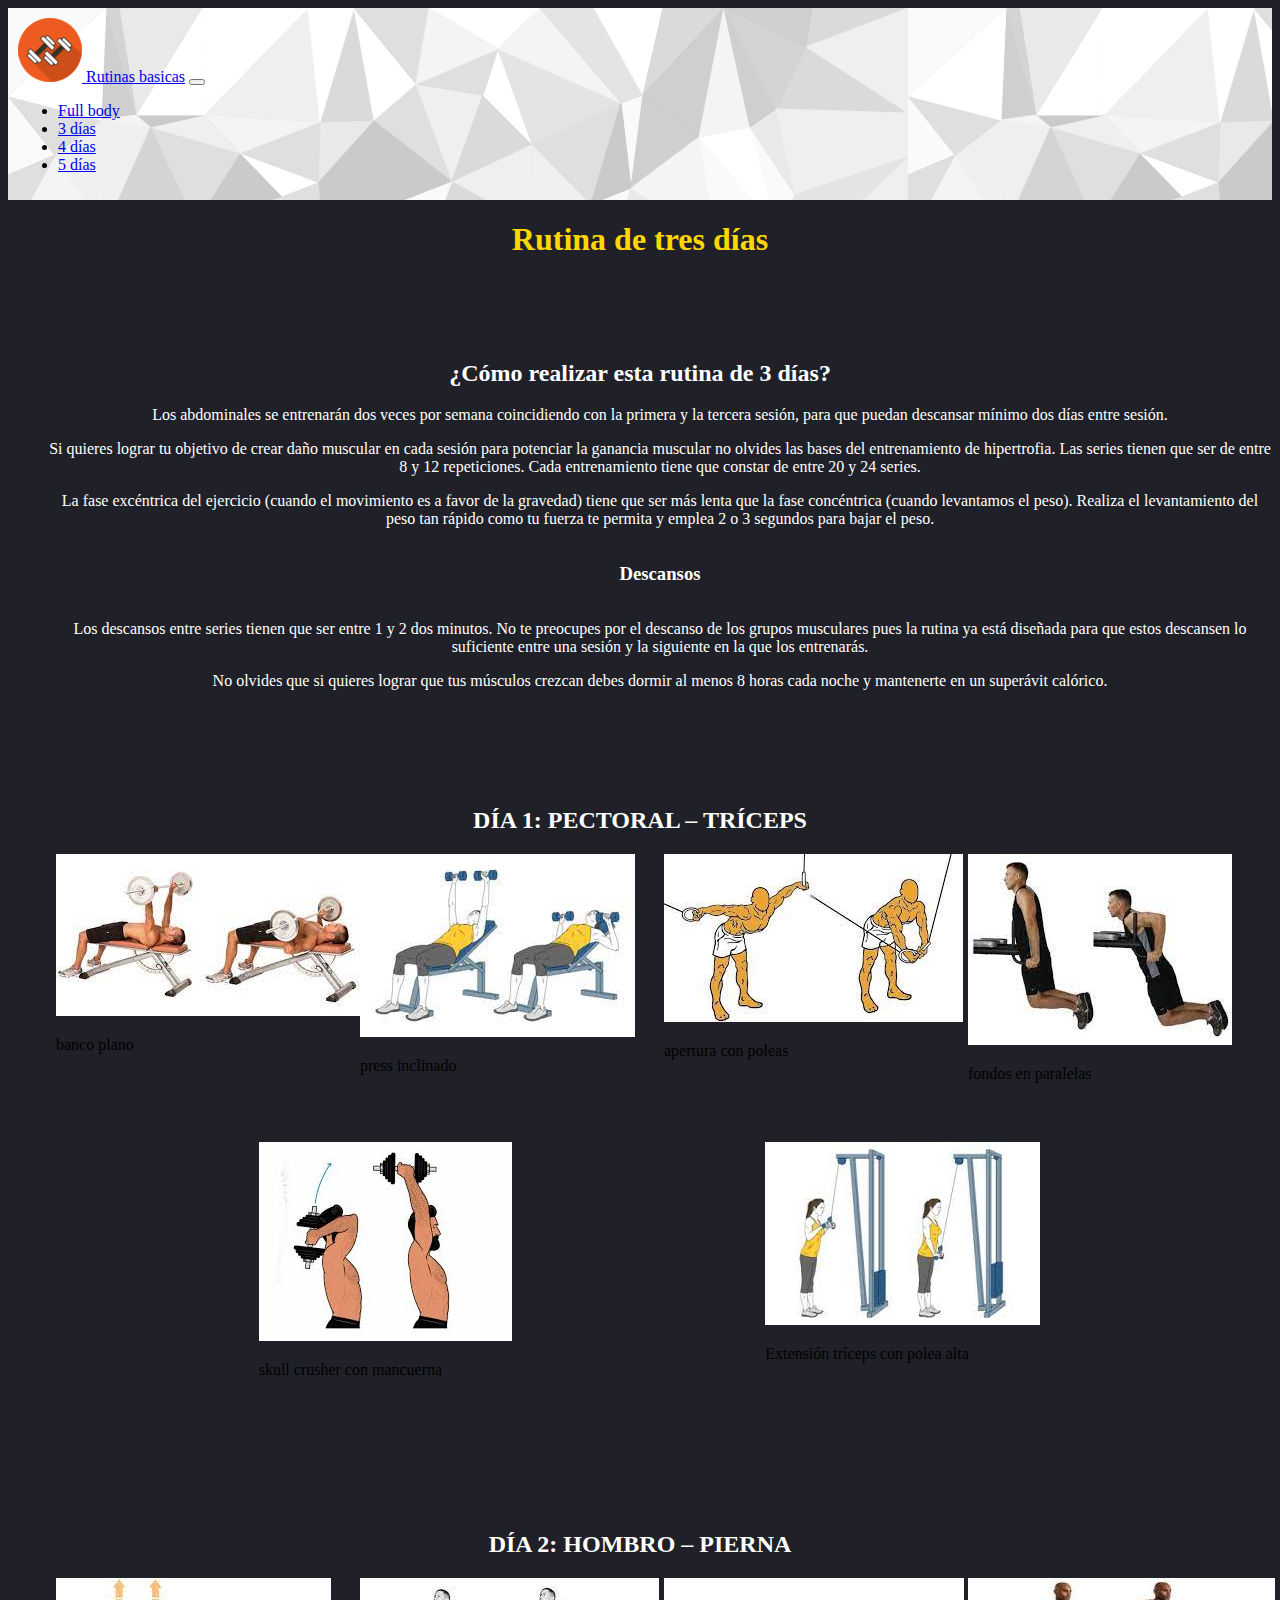
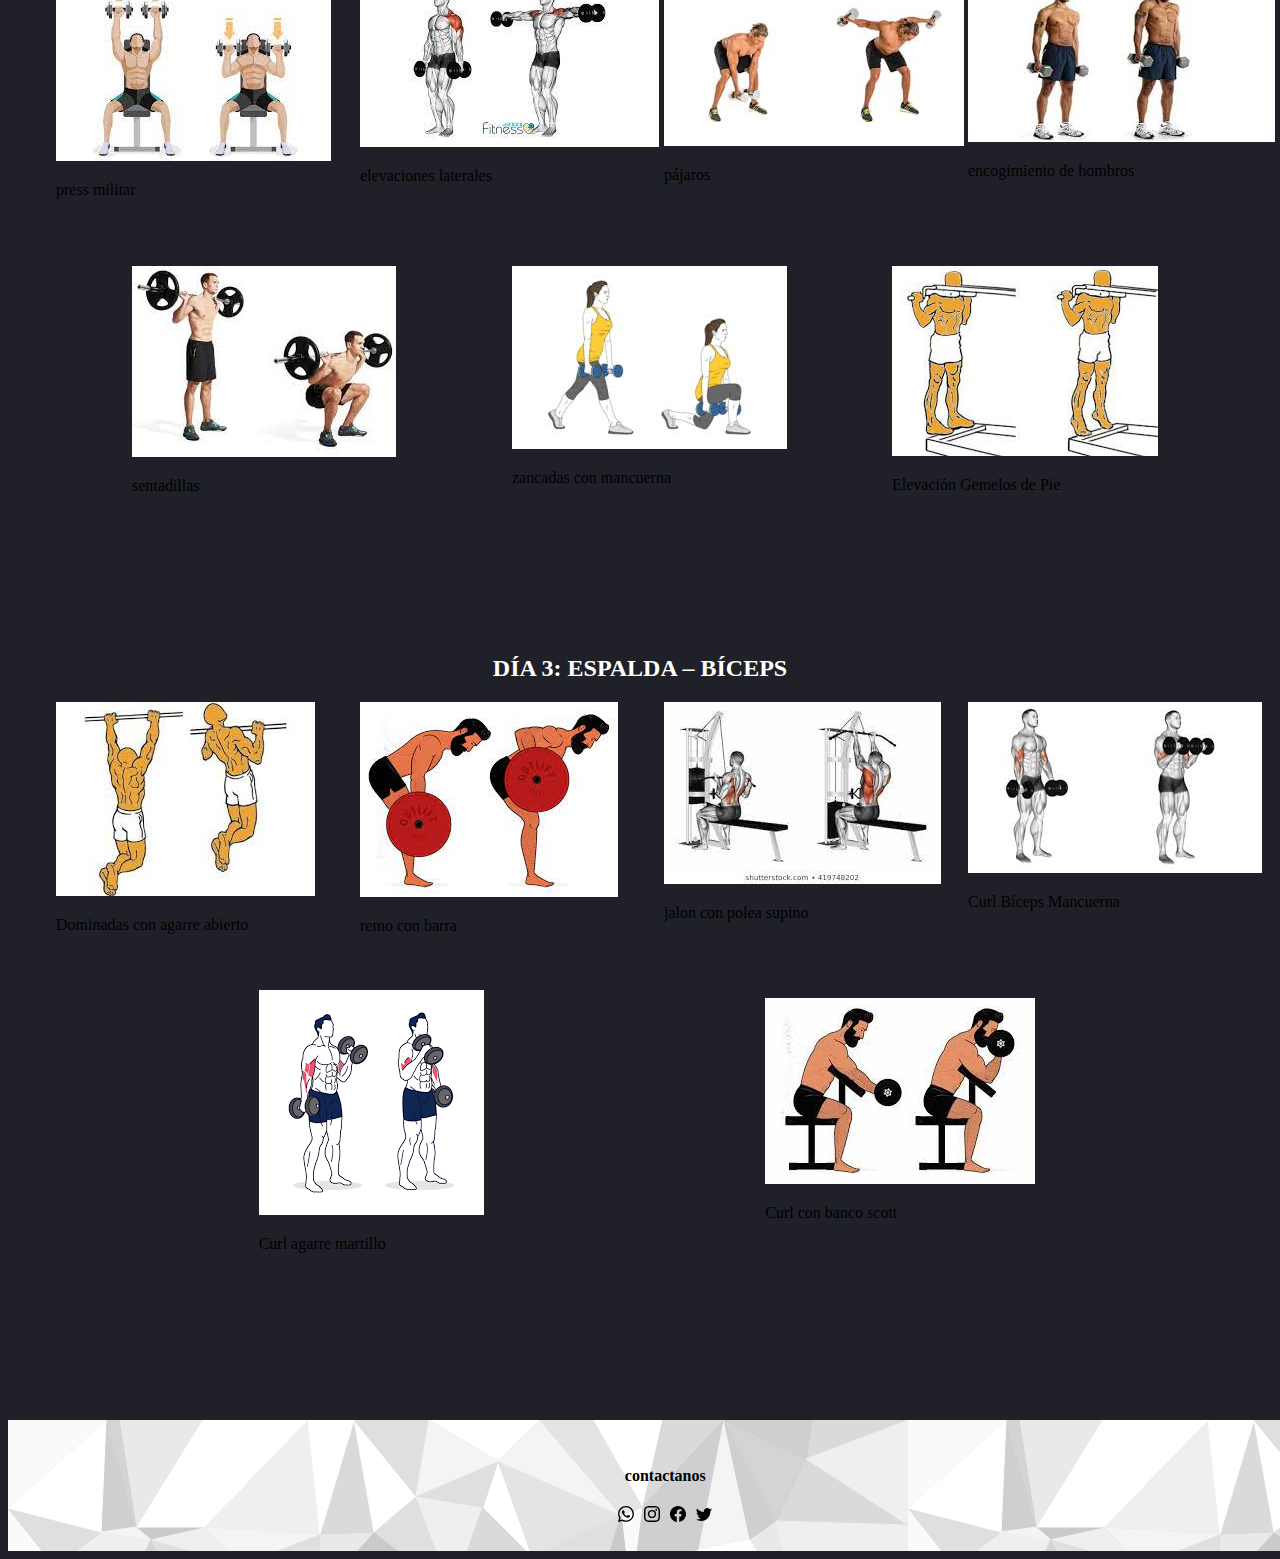
==== pages/3dias.html @ 48cf437a "termine los pages utilizando sass" ====
<!DOCTYPE html>
<html lang="en">
<head>
    <meta charset="UTF-8">
    <meta name="viewport" content="width=device-width, initial-scale=1.0">
    <title>Document</title>
            <!-- Bootstrap -->
            <link href="https://cdn.jsdelivr.net/npm/bootstrap@5.3.1/dist/css/bootstrap.min.css" rel="stylesheet" integrity="sha384-4bw+/aepP/YC94hEpVNVgiZdgIC5+VKNBQNGCHeKRQN+PtmoHDEXuppvnDJzQIu9" crossorigin="anonymous">
            <!-- CSS -->
            <link rel="stylesheet" href="../css/estilos.css">
</head>
<body>
    <header>
        <nav class="navbar navbar-expand-lg bg-body-tertiary">
            <div class="container-fluid">
            <a class="navbar-brand" href="../index.html"><img src="../img/PesasFondoNaranja.png" alt=""> Rutinas basicas</a>
            <button class="navbar-toggler" type="button" data-bs-toggle="collapse" data-bs-target="#navbarNav" aria-controls="navbarNav" aria-expanded="false" aria-label="Toggle navigation">
                <span class="navbar-toggler-icon"></span>
            </button>
            <div class="collapse navbar-collapse EspacioDelNav" id="navbarNav">
                <ul class="navbar-nav">
                <li class="nav-item">
                    <a class="nav-link active" aria-current="page" href="./FullBody.html"><div class="h5">Full body</div></a>
                </li>
                <li class="nav-item">
                    <a class="nav-link active" href="./3dias.html"><div class="h5">3 días</div></a>
                </li>
                <li class="nav-item">
                    <a class="nav-link active" href="./4dias.html"><div class="h5">4 días</div></a>
                </li>
                <li class="nav-item">
                    <a class="nav-link active" href="./5dias.html"><div class="h5">5 días</div></a>
                </li>

                </ul>
            </div>
            </div>
        </nav>
    </header>
    <main>
        <div class="inicio">
            <h1 class="subtitulo">
                Rutina de tres días
            </h1>
            <div class="container">
                <h2 class="titulo">
                    ¿Cómo realizar esta rutina de 3 días?
                </h2>
                <p>
                    <li>
                        <ul class="texto_infomativo">
                            Los abdominales se entrenarán dos veces por semana coincidiendo con la primera y la tercera sesión, para que puedan descansar mínimo dos días entre sesión.
                        </ul>
                        <ul class="texto_infomativo">
                            Si quieres lograr tu objetivo de crear daño muscular en cada sesión para potenciar la ganancia muscular no olvides las bases del entrenamiento de hipertrofia. Las series tienen que ser de entre 8 y 12 repeticiones. Cada entrenamiento tiene que constar de entre 20 y 24 series.
                        </ul>
                        <ul class="texto_infomativo">
                            La fase excéntrica del ejercicio (cuando el movimiento es a favor de la gravedad) tiene que ser más lenta que la fase concéntrica (cuando levantamos el peso). Realiza el levantamiento del peso tan rápido como tu fuerza te permita y emplea 2 o 3 segundos para bajar el peso.
                        </ul>
                        <ul class="texto_infomativo">
                            <h3 class="texto_infomativo">
                                Descansos
                            </h3>
                        </ul>
                        <ul class="texto_infomativo">
                            Los descansos entre series tienen que ser entre 1 y 2 dos minutos. No te preocupes por el descanso de los grupos musculares pues la rutina ya está diseñada para que estos descansen lo suficiente entre una sesión y la siguiente en la que los entrenarás.
                        </ul>
                        <ul class="texto_infomativo">
                            No olvides que si quieres lograr que tus músculos crezcan debes dormir al menos 8 horas cada noche y mantenerte en un superávit calórico.
                        </ul>
                    </li>
                </p>
            </div>
        </div>
        <div class="dia-1">
            <h2 class="titulo sub-titulos-pages">DÍA 1: PECTORAL – TRÍCEPS</h2>
            <div class="Press-banca tamaño-cards">
                <div class="card" style="width: 16rem; height: 100%; height: 18rem;">
                    <img src="../img/press banca.jfif" class="card-img-top" alt="como hacer press banca">
                    <div class="card-body">
                    <p class="card-text">banco plano</p>
                    </div>
                </div>
            </div>
            <div class="press-inclinado">
                <div class="card" style="width: 16rem; height: 100%; height: 18rem;">
                    <img src="../img/press inclinado.jfif" class="card-img-top" alt="como hacer press inclinado">
                    <div class="card-body">
                    <p class="card-text">press inclinado</p>
                    </div>
                </div>
            </div>
            <div class="aperturas-polea">
                <div class="card" style="width: 16rem; height: 100%; height: 18rem;">
                    <img src="../img/apertura con polea.jfif" class="card-img-top" alt="como hacer apertura con poleas">
                    <div class="card-body">
                    <p class="card-text">apertura con poleas</p>
                    </div>
                </div>
            </div>
            <div class="fondos tamaño-cards">
                <div class="card" style="width: 16rem; height: 100%; height: 18rem;">
                    <img src="../img/fondos.jfif" class="card-img-top" alt="como hacer fondos">
                    <div class="card-body">
                    <p class="card-text">fondos en paralelas</p>
                    </div>
                </div>
            </div>
            <div class="skull-crusher-mancuerna">
                <div class="card" style="width: 16rem; height: 100%; height: 18rem;">
                    <img src="../img/skull crusher.jfif" class="card-img-top" alt="como hacer skull crusher">
                    <div class="card-body">
                    <p class="card-text">skull crusher con mancuerna</p>
                    </div>
                </div>
            </div>
            <div class="extension_triceps_polea_alta">
                <div class="card" style="width: 16rem; height: 100%; height: 18rem;">
                    <img src="../img/Extensión tríceps polea alta.jfif" class="card-img-top" alt="como hacer Extensión tríceps con polea alta">
                    <div class="card-body">
                    <p class="card-text">Extensión tríceps con polea alta</p>
                    </div>
                </div>
            </div>
        </div>




        <div class="dia-2">
            <h2 class="titulo sub-titulos-pages">DÍA 2: HOMBRO – PIERNA</h2>
            <div class="press-militar">
                <div class="card" style="width: 16rem; height: 100%; height: 18rem;">
                    <img src="../img/press militar.jfif" class="card-img-top" alt="como hacer press militar">
                    <div class="card-body">
                    <p class="card-text">press militar</p>
                    </div>
                </div>
            </div>
            <div class="elevacion-lateral">
                <div class="card" style="width: 16rem; height: 100%; height: 18rem;">
                    <img src="../img/elevacion lateral.jfif" class="card-img-top" alt="como hacer elevaciones laterales">
                    <div class="card-body">
                    <p class="card-text">elevaciones laterales</p>
                    </div>
                </div>
            </div>
            <div class="pajaros">
                <div class="card" style="width: 16rem; height: 100%; height: 18rem;">
                    <img src="../img/Pájaros.jfif" class="card-img-top" alt="como hacer pajaros">
                    <div class="card-body">
                    <p class="card-text">pájaros</p>
                    </div>
                </div>
            </div>
            <div class="trapecios">
                <div class="card" style="width: 16rem; height: 100%; height: 18rem;">
                    <img src="../img/trapecios.jfif" class="card-img-top" alt="como hacer trapecios">
                    <div class="card-body">
                        <p class="card-text">encogimiento de hombros</p>
                    </div>
                </div>
            </div>
            <div class="Sentadillas tamaño-cards">
                <div class="card" style="width: 16rem; height: 100%; height: 18rem;">
                    <img src="../img/sentadillas.jfif" class="card-img-top" alt="como hacer sentadillas">
                    <div class="card-body">
                    <p class="card-text">sentadillas</p>
                    </div>
                </div>
            </div>
            <div class="zancada-mancuerna">
                <div class="card" style="width: 16rem; height: 100%; height: 18rem;">
                    <img src="../img/zancadas.jfif" class="card-img-top" alt="como hacer zancadas con mancuerna">
                    <div class="card-body">
                    <p class="card-text">zancadas con mancuerna</p>
                    </div>
                </div>
            </div>
            <div class="gemelos tamaño-cards">
                <div class="card" style="width: 16rem; height: 100%; height: 18rem;">
                    <img src="../img/elevacion de gemelos.jfif" class="card-img-top" alt="como hacer elevacion de gemelos">
                    <div class="card-body">
                    <p class="card-text">Elevación Gemelos de Pie</p>
                    </div>
                </div>
            </div>
        </div>
        <div class="dia-3">
            <h2 class="titulo sub-titulos-pages">DÍA 3: ESPALDA – BÍCEPS</h2>
            <div class="dominadas">
                <div class="card" style="width: 16rem; height: 100%; height: 18rem;">
                    <img src="../img/Dominadas agarre abierto.jfif" class="card-img-top" alt="como hacer Dominadas agarre abierto">
                    <div class="card-body">
                    <p class="card-text">Dominadas con agarre abierto</p>
                    </div>
                </div>
            </div>
            <div class="remo-barra">
                <div class="card" style="width: 16rem; height: 100%; height: 18rem;">
                    <img src="../img/remo con barra.jfif" class="card-img-top" alt="como hacer remo con barra">
                    <div class="card-body">
                    <p class="card-text">remo con barra</p>
                    </div>
                </div>
            </div>
            <div class="jalon-polea-supino">
                <div class="card" style="width: 16rem; height: 100%; height: 18rem;">
                    <img src="../img/jalon polea supino.jfif" class="card-img-top" alt="como hacer jalon con polea supino">
                    <div class="card-body">
                    <p class="card-text">jalon con polea supino</p>
                    </div>
                </div>
            </div>
            <div class="curl-de-biceps-mancuernas tamaño-cards">
                <div class="card" style="width: 16rem; height: 100%; height: 18rem;">
                    <img src="../img/curl de biceps con mancuerna.jfif" class="card-img-top" alt="como hacer curl de biceps con mancuernas">
                    <div class="card-body">
                    <p class="card-text">Curl Bíceps Mancuerna</p>
                    </div>
                </div>
            </div>
            <div class="curl-martillo-mancuernas tamaño-cards">
                <div class="card" style="width: 16rem; height: 100%; height: 19rem;">
                    <img src="../img/Curl mancuerna agarre martillo.png" class="card-img-top" alt="como hacer Curl mancuerna agarre martillo">
                    <div class="card-body">
                    <p class="card-text">Curl agarre martillo</p>
                    </div>
                </div>
            </div>
            <div class="curl-de-biceps-mancuernas tamaño-cards">
                <div class="card" style="width: 16rem; height: 100%; height: 18rem;">
                    <img src="../img/Curl banco scott.jfif" class="card-img-top" alt="como hacer Curl banco scott">
                    <div class="card-body">
                    <p class="card-text">Curl con banco scott</p>
                    </div>
                </div>
            </div>
        </div>
    </main>
    <footer>
        <div class="footer">
            <div class="contactanos">
                <h4>contactanos</h4>
            </div>
            <div class="logos">
                <div class="logo-wpp">
                    <!-- whatsApp -->
                    <svg xmlns="http://www.w3.org/2000/svg" width="16" height="16" fill="currentColor" class="bi bi-whatsapp" viewBox="0 0 16 16">
                        <path d="M13.601 2.326A7.854 7.854 0 0 0 7.994 0C3.627 0 .068 3.558.064 7.926c0 1.399.366 2.76 1.057 3.965L0 16l4.204-1.102a7.933 7.933 0 0 0 3.79.965h.004c4.368 0 7.926-3.558 7.93-7.93A7.898 7.898 0 0 0 13.6 2.326zM7.994 14.521a6.573 6.573 0 0 1-3.356-.92l-.24-.144-2.494.654.666-2.433-.156-.251a6.56 6.56 0 0 1-1.007-3.505c0-3.626 2.957-6.584 6.591-6.584a6.56 6.56 0 0 1 4.66 1.931 6.557 6.557 0 0 1 1.928 4.66c-.004 3.639-2.961 6.592-6.592 6.592zm3.615-4.934c-.197-.099-1.17-.578-1.353-.646-.182-.065-.315-.099-.445.099-.133.197-.513.646-.627.775-.114.133-.232.148-.43.05-.197-.1-.836-.308-1.592-.985-.59-.525-.985-1.175-1.103-1.372-.114-.198-.011-.304.088-.403.087-.088.197-.232.296-.346.1-.114.133-.198.198-.33.065-.134.034-.248-.015-.347-.05-.099-.445-1.076-.612-1.47-.16-.389-.323-.335-.445-.34-.114-.007-.247-.007-.38-.007a.729.729 0 0 0-.529.247c-.182.198-.691.677-.691 1.654 0 .977.71 1.916.81 2.049.098.133 1.394 2.132 3.383 2.992.47.205.84.326 1.129.418.475.152.904.129 1.246.08.38-.058 1.171-.48 1.338-.943.164-.464.164-.86.114-.943-.049-.084-.182-.133-.38-.232z"/>
                    </svg>
                </div>
                <div class="logo-ig">
                    <!-- instagram -->
                    <svg xmlns="http://www.w3.org/2000/svg" width="16" height="16" fill="currentColor" class="bi bi-instagram" viewBox="0 0 16 16">
                        <path d="M8 0C5.829 0 5.556.01 4.703.048 3.85.088 3.269.222 2.76.42a3.917 3.917 0 0 0-1.417.923A3.927 3.927 0 0 0 .42 2.76C.222 3.268.087 3.85.048 4.7.01 5.555 0 5.827 0 8.001c0 2.172.01 2.444.048 3.297.04.852.174 1.433.372 1.942.205.526.478.972.923 1.417.444.445.89.719 1.416.923.51.198 1.09.333 1.942.372C5.555 15.99 5.827 16 8 16s2.444-.01 3.298-.048c.851-.04 1.434-.174 1.943-.372a3.916 3.916 0 0 0 1.416-.923c.445-.445.718-.891.923-1.417.197-.509.332-1.09.372-1.942C15.99 10.445 16 10.173 16 8s-.01-2.445-.048-3.299c-.04-.851-.175-1.433-.372-1.941a3.926 3.926 0 0 0-.923-1.417A3.911 3.911 0 0 0 13.24.42c-.51-.198-1.092-.333-1.943-.372C10.443.01 10.172 0 7.998 0h.003zm-.717 1.442h.718c2.136 0 2.389.007 3.232.046.78.035 1.204.166 1.486.275.373.145.64.319.92.599.28.28.453.546.598.92.11.281.24.705.275 1.485.039.843.047 1.096.047 3.231s-.008 2.389-.047 3.232c-.035.78-.166 1.203-.275 1.485a2.47 2.47 0 0 1-.599.919c-.28.28-.546.453-.92.598-.28.11-.704.24-1.485.276-.843.038-1.096.047-3.232.047s-2.39-.009-3.233-.047c-.78-.036-1.203-.166-1.485-.276a2.478 2.478 0 0 1-.92-.598 2.48 2.48 0 0 1-.6-.92c-.109-.281-.24-.705-.275-1.485-.038-.843-.046-1.096-.046-3.233 0-2.136.008-2.388.046-3.231.036-.78.166-1.204.276-1.486.145-.373.319-.64.599-.92.28-.28.546-.453.92-.598.282-.11.705-.24 1.485-.276.738-.034 1.024-.044 2.515-.045v.002zm4.988 1.328a.96.96 0 1 0 0 1.92.96.96 0 0 0 0-1.92zm-4.27 1.122a4.109 4.109 0 1 0 0 8.217 4.109 4.109 0 0 0 0-8.217zm0 1.441a2.667 2.667 0 1 1 0 5.334 2.667 2.667 0 0 1 0-5.334z"/>
                    </svg>
                </div>
                <div class="logo-fc">
                    <!-- facebook -->
                    <svg xmlns="http://www.w3.org/2000/svg" width="16" height="16" fill="currentColor" class="bi bi-facebook" viewBox="0 0 16 16">
                        <path d="M16 8.049c0-4.446-3.582-8.05-8-8.05C3.58 0-.002 3.603-.002 8.05c0 4.017 2.926 7.347 6.75 7.951v-5.625h-2.03V8.05H6.75V6.275c0-2.017 1.195-3.131 3.022-3.131.876 0 1.791.157 1.791.157v1.98h-1.009c-.993 0-1.303.621-1.303 1.258v1.51h2.218l-.354 2.326H9.25V16c3.824-.604 6.75-3.934 6.75-7.951z"/>
                    </svg>
                </div>
                <div class="logo-x">
                    <!-- twitter -->
                    <svg xmlns="http://www.w3.org/2000/svg" width="16" height="16" fill="currentColor" class="bi bi-twitter" viewBox="0 0 16 16">
                        <path d="M5.026 15c6.038 0 9.341-5.003 9.341-9.334 0-.14 0-.282-.006-.422A6.685 6.685 0 0 0 16 3.542a6.658 6.658 0 0 1-1.889.518 3.301 3.301 0 0 0 1.447-1.817 6.533 6.533 0 0 1-2.087.793A3.286 3.286 0 0 0 7.875 6.03a9.325 9.325 0 0 1-6.767-3.429 3.289 3.289 0 0 0 1.018 4.382A3.323 3.323 0 0 1 .64 6.575v.045a3.288 3.288 0 0 0 2.632 3.218 3.203 3.203 0 0 1-.865.115 3.23 3.23 0 0 1-.614-.057 3.283 3.283 0 0 0 3.067 2.277A6.588 6.588 0 0 1 .78 13.58a6.32 6.32 0 0 1-.78-.045A9.344 9.344 0 0 0 5.026 15z"/>
                    </svg>
                </div>
            </div>
        </div>
    </footer>
    <!-- Bootstrap -->
    <script src="https://cdn.jsdelivr.net/npm/bootstrap@5.3.1/dist/js/bootstrap.bundle.min.js" integrity="sha384-HwwvtgBNo3bZJJLYd8oVXjrBZt8cqVSpeBNS5n7C8IVInixGAoxmnlMuBnhbgrkm" crossorigin="anonymous"></script>
</body>
</html>
---- css/estilos.css ----
nav {
  background-image: url(../img/blanco.svg);
  padding: 10px;
}

.titulo {
  color: white;
  display: flex;
  justify-content: space-around;
  margin-top: 8%;
}

.subtitulo {
  color: #FFD700;
  display: flex;
  justify-content: space-around;
  flex-wrap: wrap;
}

.cards {
  display: flex;
  justify-content: space-evenly;
  flex-wrap: wrap;
  align-items: baseline;
}
.cards .card-1 {
  margin-right: 1%;
  color: white;
  margin-top: 5%;
}
.cards .card-2 {
  margin-left: 1%;
  color: white;
  margin-top: 8%;
}

.cuestionario {
  margin-top: 35px;
  width: 100%;
}
.cuestionario .pregunta {
  color: #FFD700;
  width: 100%;
  display: flex;
  justify-content: center;
  margin-bottom: 3%;
}
.cuestionario .accordion {
  background-color: black;
  color: black;
}

footer {
  background-image: url(../img/blanco.svg);
  padding: 2%;
  margin-top: 10%;
  width: 100%;
}

.footer {
  display: flex;
  flex-direction: column;
  align-items: center;
}
.footer .logo-wpp {
  margin-right: 10px;
}
.footer .logo-ig {
  margin-right: 10px;
}
.footer .logo-fc {
  margin-right: 10px;
}
.footer .logos {
  display: flex;
}

.cardt-text {
  display: flex;
  justify-content: center;
  margin-bottom: 100%;
}

.dia-1 {
  display: flex;
  flex-wrap: wrap;
  justify-content: space-evenly;
  align-items: center;
}

.sub-titulos-pages {
  width: 100%;
}

.dia-2 {
  display: flex;
  flex-wrap: wrap;
  justify-content: space-evenly;
  align-items: center;
}

.dia-3 {
  display: flex;
  flex-wrap: wrap;
  justify-content: space-evenly;
  align-items: center;
}

.dia-4 {
  display: flex;
  flex-wrap: wrap;
  justify-content: space-evenly;
  align-items: center;
}

.dia-5 {
  display: flex;
  flex-wrap: wrap;
  justify-content: space-evenly;
  align-items: center;
}

.texto_infomativo {
  color: white;
  display: flex;
  text-align: center;
  justify-content: center;
}

body {
  background-color: #202128;
}

/*# sourceMappingURL=estilos.css.map */
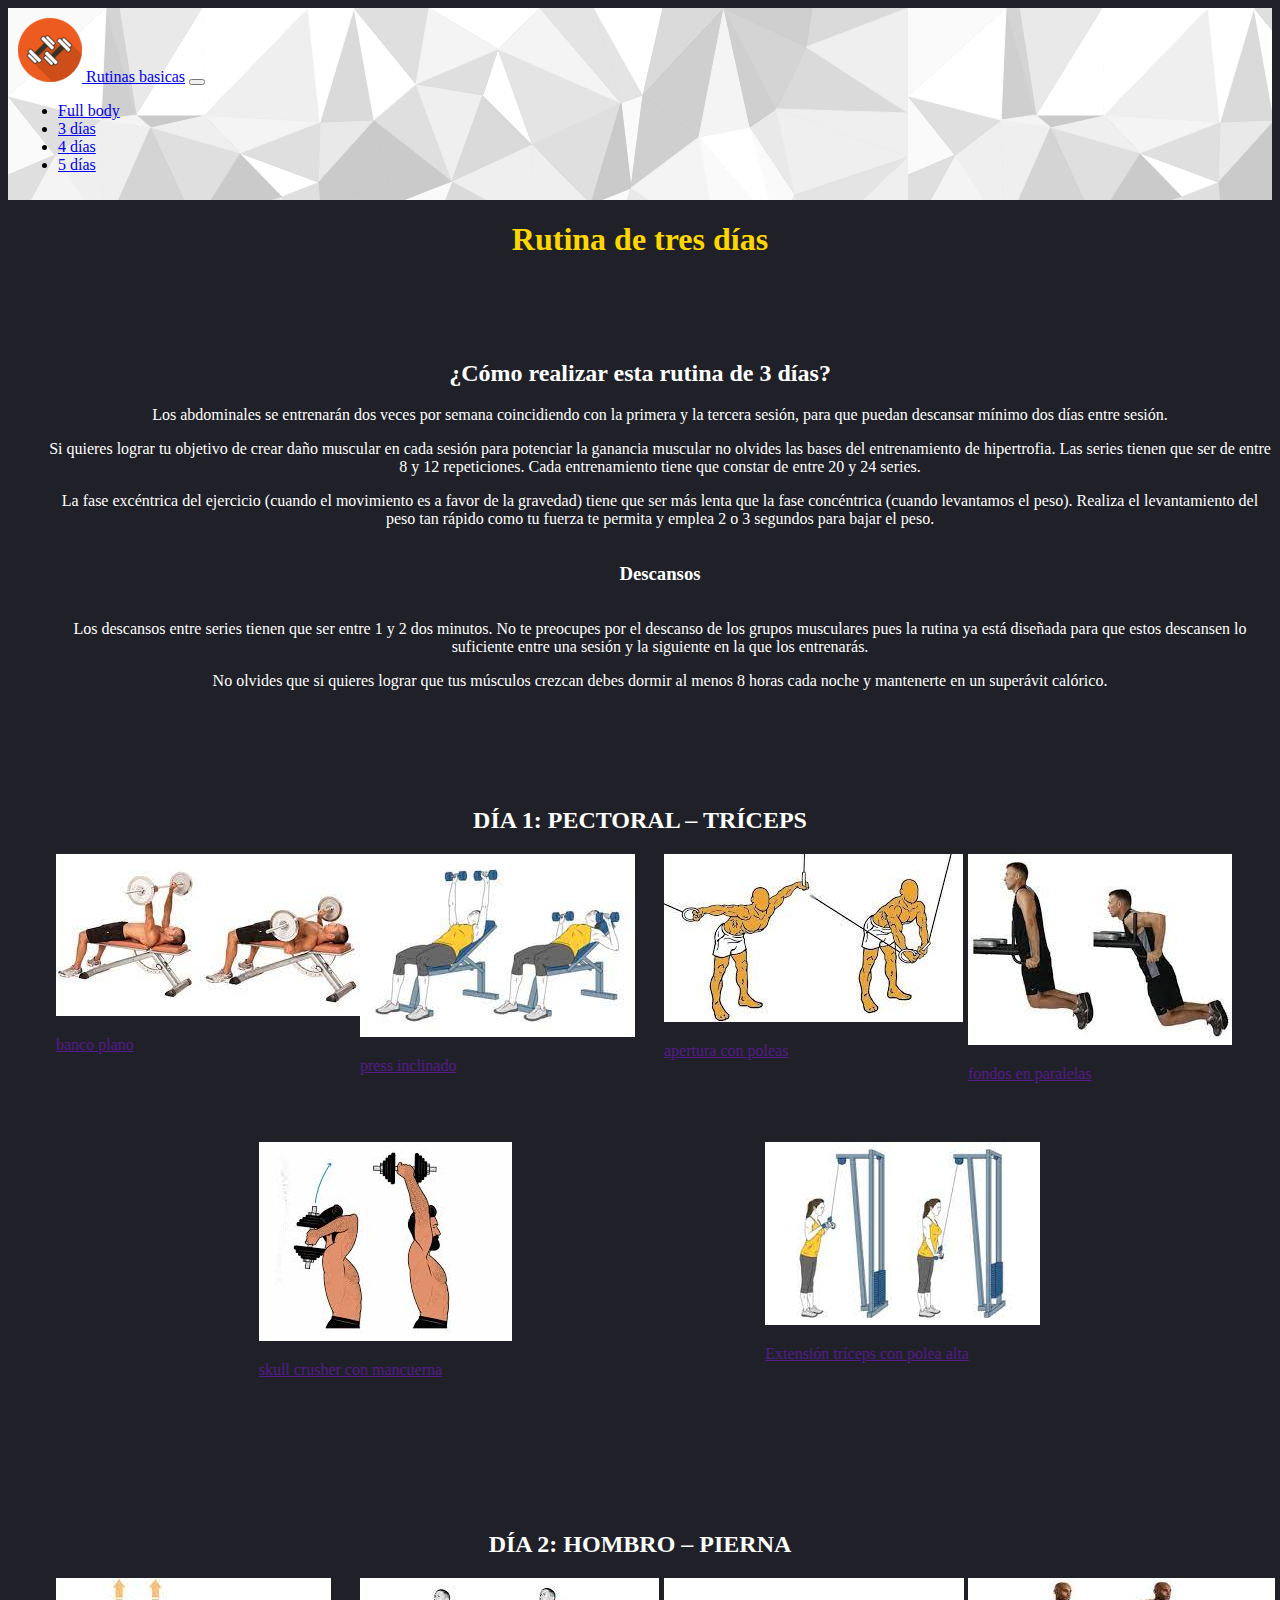
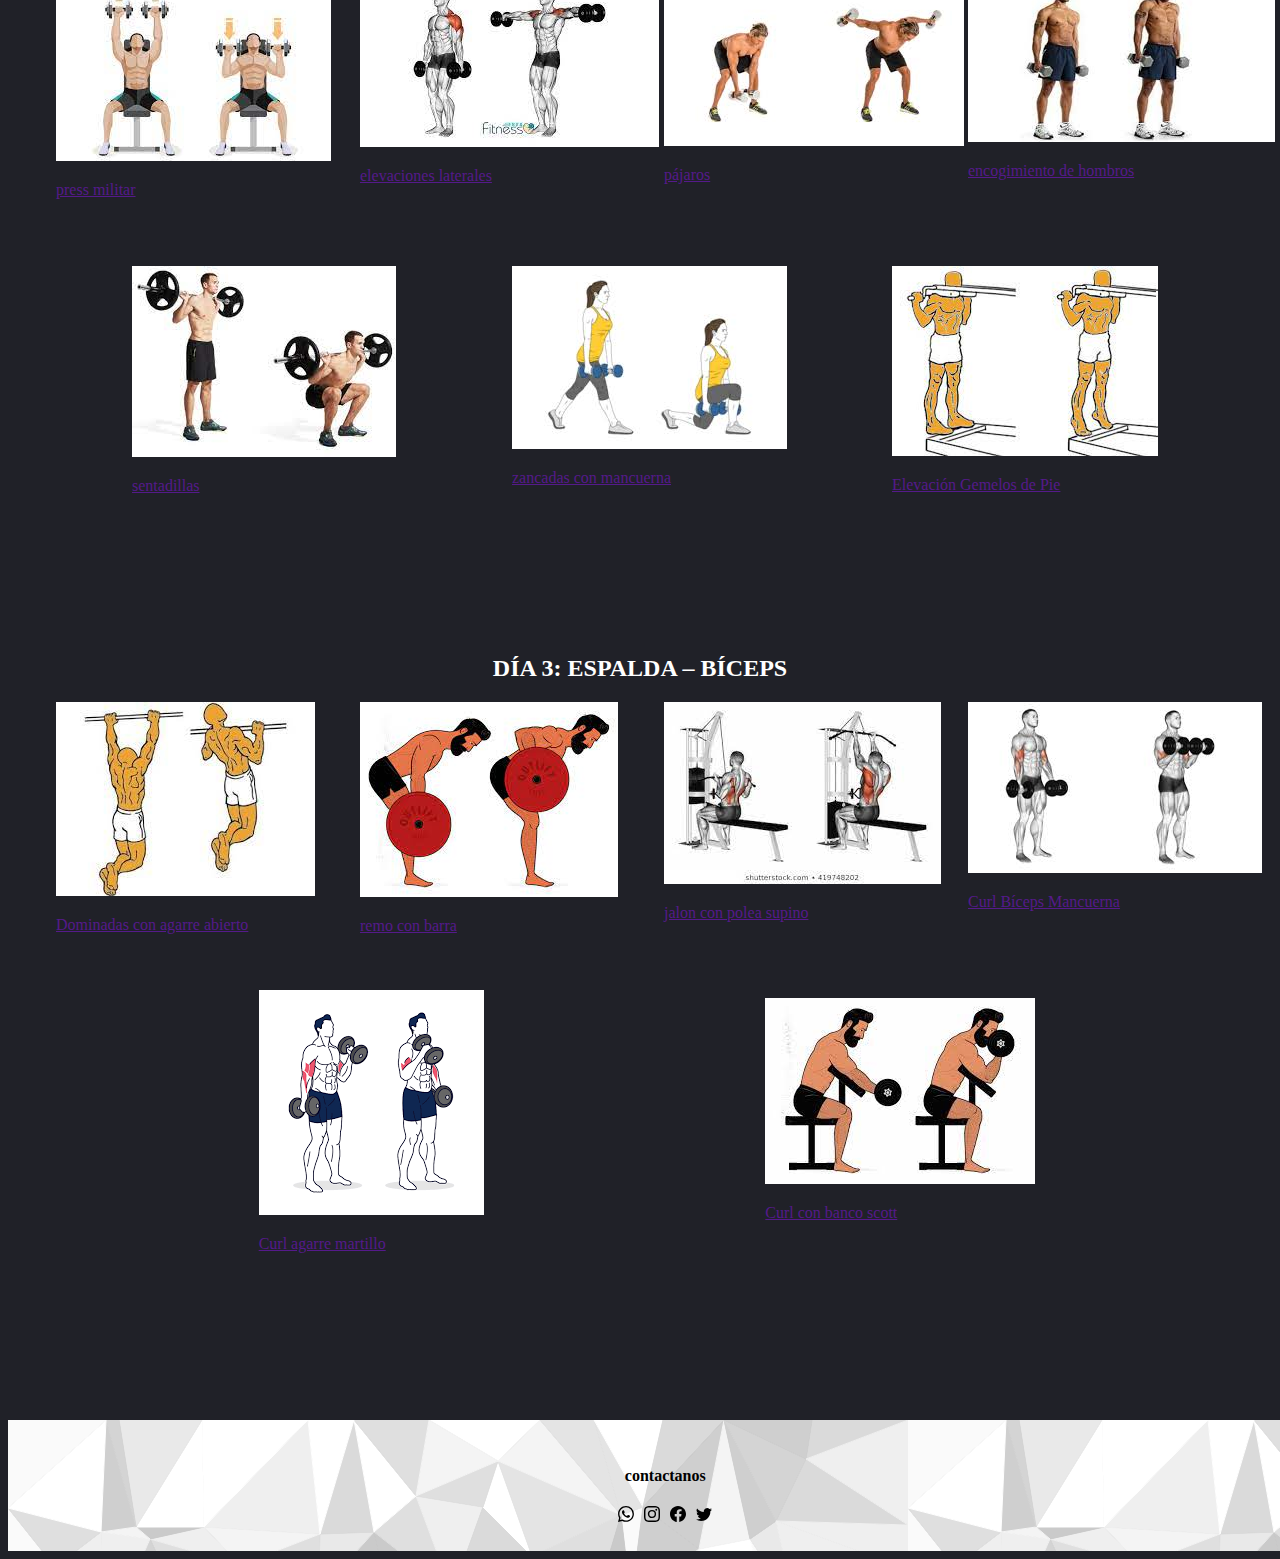
==== commit 73a954ab: "le agregue target a los pages" ====
--- a/pages/3dias.html
+++ b/pages/3dias.html
@@ -74,54 +74,66 @@
         </div>
         <div class="dia-1">
             <h2 class="titulo sub-titulos-pages">DÍA 1: PECTORAL – TRÍCEPS</h2>
-            <div class="Press-banca tamaño-cards">
-                <div class="card" style="width: 16rem; height: 100%; height: 18rem;">
-                    <img src="../img/press banca.jfif" class="card-img-top" alt="como hacer press banca">
-                    <div class="card-body">
-                    <p class="card-text">banco plano</p>
-                    </div>
-                </div>
-            </div>
-            <div class="press-inclinado">
-                <div class="card" style="width: 16rem; height: 100%; height: 18rem;">
-                    <img src="../img/press inclinado.jfif" class="card-img-top" alt="como hacer press inclinado">
-                    <div class="card-body">
-                    <p class="card-text">press inclinado</p>
-                    </div>
-                </div>
-            </div>
-            <div class="aperturas-polea">
-                <div class="card" style="width: 16rem; height: 100%; height: 18rem;">
-                    <img src="../img/apertura con polea.jfif" class="card-img-top" alt="como hacer apertura con poleas">
-                    <div class="card-body">
-                    <p class="card-text">apertura con poleas</p>
-                    </div>
-                </div>
-            </div>
-            <div class="fondos tamaño-cards">
-                <div class="card" style="width: 16rem; height: 100%; height: 18rem;">
-                    <img src="../img/fondos.jfif" class="card-img-top" alt="como hacer fondos">
-                    <div class="card-body">
-                    <p class="card-text">fondos en paralelas</p>
-                    </div>
-                </div>
-            </div>
-            <div class="skull-crusher-mancuerna">
-                <div class="card" style="width: 16rem; height: 100%; height: 18rem;">
-                    <img src="../img/skull crusher.jfif" class="card-img-top" alt="como hacer skull crusher">
-                    <div class="card-body">
-                    <p class="card-text">skull crusher con mancuerna</p>
-                    </div>
-                </div>
-            </div>
-            <div class="extension_triceps_polea_alta">
-                <div class="card" style="width: 16rem; height: 100%; height: 18rem;">
-                    <img src="../img/Extensión tríceps polea alta.jfif" class="card-img-top" alt="como hacer Extensión tríceps con polea alta">
-                    <div class="card-body">
-                    <p class="card-text">Extensión tríceps con polea alta</p>
-                    </div>
-                </div>
-            </div>
+            <a href="" target="_blank">
+                <div class="Press-banca tamaño-cards">
+                    <div class="card" style="width: 16rem; height: 100%; height: 18rem;">
+                        <img src="../img/press banca.jfif" class="card-img-top" alt="como hacer press banca">
+                        <div class="card-body">
+                            <p class="card-text">banco plano</p>
+                        </div>
+                    </div>
+                </div>
+            </a>
+            <a href="" target="_blank">
+                <div class="press-inclinado">
+                    <div class="card" style="width: 16rem; height: 100%; height: 18rem;">
+                        <img src="../img/press inclinado.jfif" class="card-img-top" alt="como hacer press inclinado">
+                        <div class="card-body">
+                        <p class="card-text">press inclinado</p>
+                        </div>
+                    </div>
+                </div>
+            </a>
+            <a href="" target="_blank">
+                <div class="aperturas-polea">
+                    <div class="card" style="width: 16rem; height: 100%; height: 18rem;">
+                        <img src="../img/apertura con polea.jfif" class="card-img-top" alt="como hacer apertura con poleas">
+                        <div class="card-body">
+                            <p class="card-text">apertura con poleas</p>
+                        </div>
+                    </div>
+                </div>
+            </a>
+            <a href="" target="_blank">
+                <div class="fondos tamaño-cards">
+                    <div class="card" style="width: 16rem; height: 100%; height: 18rem;">
+                        <img src="../img/fondos.jfif" class="card-img-top" alt="como hacer fondos">
+                        <div class="card-body">
+                            <p class="card-text">fondos en paralelas</p>
+                        </div>
+                    </div>
+                </div>
+            </a>
+            <a href="" target="_blank">
+                <div class="skull-crusher-mancuerna">
+                    <div class="card" style="width: 16rem; height: 100%; height: 18rem;">
+                        <img src="../img/skull crusher.jfif" class="card-img-top" alt="como hacer skull crusher">
+                        <div class="card-body">
+                            <p class="card-text">skull crusher con mancuerna</p>
+                        </div>
+                    </div>
+                </div>
+            </a>
+            <a href="" target="_blank">
+                <div class="extension_triceps_polea_alta">
+                    <div class="card" style="width: 16rem; height: 100%; height: 18rem;">
+                        <img src="../img/Extensión tríceps polea alta.jfif" class="card-img-top" alt="como hacer Extensión tríceps con polea alta">
+                        <div class="card-body">
+                            <p class="card-text">Extensión tríceps con polea alta</p>
+                        </div>
+                    </div>
+                </div>
+            </a>
         </div>
 
 
@@ -129,114 +141,140 @@
 
         <div class="dia-2">
             <h2 class="titulo sub-titulos-pages">DÍA 2: HOMBRO – PIERNA</h2>
-            <div class="press-militar">
-                <div class="card" style="width: 16rem; height: 100%; height: 18rem;">
-                    <img src="../img/press militar.jfif" class="card-img-top" alt="como hacer press militar">
-                    <div class="card-body">
-                    <p class="card-text">press militar</p>
-                    </div>
-                </div>
-            </div>
-            <div class="elevacion-lateral">
-                <div class="card" style="width: 16rem; height: 100%; height: 18rem;">
-                    <img src="../img/elevacion lateral.jfif" class="card-img-top" alt="como hacer elevaciones laterales">
-                    <div class="card-body">
-                    <p class="card-text">elevaciones laterales</p>
-                    </div>
-                </div>
-            </div>
-            <div class="pajaros">
-                <div class="card" style="width: 16rem; height: 100%; height: 18rem;">
-                    <img src="../img/Pájaros.jfif" class="card-img-top" alt="como hacer pajaros">
-                    <div class="card-body">
-                    <p class="card-text">pájaros</p>
-                    </div>
-                </div>
-            </div>
-            <div class="trapecios">
-                <div class="card" style="width: 16rem; height: 100%; height: 18rem;">
-                    <img src="../img/trapecios.jfif" class="card-img-top" alt="como hacer trapecios">
-                    <div class="card-body">
-                        <p class="card-text">encogimiento de hombros</p>
-                    </div>
-                </div>
-            </div>
-            <div class="Sentadillas tamaño-cards">
-                <div class="card" style="width: 16rem; height: 100%; height: 18rem;">
-                    <img src="../img/sentadillas.jfif" class="card-img-top" alt="como hacer sentadillas">
-                    <div class="card-body">
-                    <p class="card-text">sentadillas</p>
-                    </div>
-                </div>
-            </div>
-            <div class="zancada-mancuerna">
-                <div class="card" style="width: 16rem; height: 100%; height: 18rem;">
-                    <img src="../img/zancadas.jfif" class="card-img-top" alt="como hacer zancadas con mancuerna">
-                    <div class="card-body">
-                    <p class="card-text">zancadas con mancuerna</p>
-                    </div>
-                </div>
-            </div>
-            <div class="gemelos tamaño-cards">
-                <div class="card" style="width: 16rem; height: 100%; height: 18rem;">
-                    <img src="../img/elevacion de gemelos.jfif" class="card-img-top" alt="como hacer elevacion de gemelos">
-                    <div class="card-body">
-                    <p class="card-text">Elevación Gemelos de Pie</p>
-                    </div>
-                </div>
-            </div>
+            <a href="" target="_blank">
+                <div class="press-militar">
+                    <div class="card" style="width: 16rem; height: 100%; height: 18rem;">
+                        <img src="../img/press militar.jfif" class="card-img-top" alt="como hacer press militar">
+                        <div class="card-body">
+                            <p class="card-text">press militar</p>
+                        </div>
+                    </div>
+                </div>
+            </a>
+            <a href="" target="_blank">
+                <div class="elevacion-lateral">
+                    <div class="card" style="width: 16rem; height: 100%; height: 18rem;">
+                        <img src="../img/elevacion lateral.jfif" class="card-img-top" alt="como hacer elevaciones laterales">
+                        <div class="card-body">
+                            <p class="card-text">elevaciones laterales</p>
+                        </div>
+                    </div>
+                </div>
+            </a>
+            <a href="" target="_blank">
+                <div class="pajaros">
+                    <div class="card" style="width: 16rem; height: 100%; height: 18rem;">
+                        <img src="../img/Pájaros.jfif" class="card-img-top" alt="como hacer pajaros">
+                        <div class="card-body">
+                            <p class="card-text">pájaros</p>
+                        </div>
+                    </div>
+                </div>
+            </a>
+            <a href="" target="_blank">
+                <div class="trapecios">
+                    <div class="card" style="width: 16rem; height: 100%; height: 18rem;">
+                        <img src="../img/trapecios.jfif" class="card-img-top" alt="como hacer trapecios">
+                        <div class="card-body">
+                            <p class="card-text">encogimiento de hombros</p>
+                        </div>
+                    </div>
+                </div>
+            </a>
+            <a href="" target="_blank">
+                <div class="Sentadillas tamaño-cards">
+                    <div class="card" style="width: 16rem; height: 100%; height: 18rem;">
+                        <img src="../img/sentadillas.jfif" class="card-img-top" alt="como hacer sentadillas">
+                        <div class="card-body">
+                            <p class="card-text">sentadillas</p>
+                        </div>
+                    </div>
+                </div>
+            </a>
+            <a href="" target="_blank">
+                <div class="zancada-mancuerna">
+                    <div class="card" style="width: 16rem; height: 100%; height: 18rem;">
+                        <img src="../img/zancadas.jfif" class="card-img-top" alt="como hacer zancadas con mancuerna">
+                        <div class="card-body">
+                            <p class="card-text">zancadas con mancuerna</p>
+                        </div>
+                    </div>
+                </div>
+            </a>
+            <a href="" target="_blank">
+                <div class="gemelos tamaño-cards">
+                    <div class="card" style="width: 16rem; height: 100%; height: 18rem;">
+                        <img src="../img/elevacion de gemelos.jfif" class="card-img-top" alt="como hacer elevacion de gemelos">
+                        <div class="card-body">
+                            <p class="card-text">Elevación Gemelos de Pie</p>
+                        </div>
+                    </div>
+                </div>
+            </a>
         </div>
         <div class="dia-3">
             <h2 class="titulo sub-titulos-pages">DÍA 3: ESPALDA – BÍCEPS</h2>
-            <div class="dominadas">
-                <div class="card" style="width: 16rem; height: 100%; height: 18rem;">
-                    <img src="../img/Dominadas agarre abierto.jfif" class="card-img-top" alt="como hacer Dominadas agarre abierto">
-                    <div class="card-body">
-                    <p class="card-text">Dominadas con agarre abierto</p>
-                    </div>
-                </div>
-            </div>
-            <div class="remo-barra">
-                <div class="card" style="width: 16rem; height: 100%; height: 18rem;">
-                    <img src="../img/remo con barra.jfif" class="card-img-top" alt="como hacer remo con barra">
-                    <div class="card-body">
-                    <p class="card-text">remo con barra</p>
-                    </div>
-                </div>
-            </div>
-            <div class="jalon-polea-supino">
-                <div class="card" style="width: 16rem; height: 100%; height: 18rem;">
-                    <img src="../img/jalon polea supino.jfif" class="card-img-top" alt="como hacer jalon con polea supino">
-                    <div class="card-body">
-                    <p class="card-text">jalon con polea supino</p>
-                    </div>
-                </div>
-            </div>
-            <div class="curl-de-biceps-mancuernas tamaño-cards">
-                <div class="card" style="width: 16rem; height: 100%; height: 18rem;">
-                    <img src="../img/curl de biceps con mancuerna.jfif" class="card-img-top" alt="como hacer curl de biceps con mancuernas">
-                    <div class="card-body">
-                    <p class="card-text">Curl Bíceps Mancuerna</p>
-                    </div>
-                </div>
-            </div>
-            <div class="curl-martillo-mancuernas tamaño-cards">
-                <div class="card" style="width: 16rem; height: 100%; height: 19rem;">
-                    <img src="../img/Curl mancuerna agarre martillo.png" class="card-img-top" alt="como hacer Curl mancuerna agarre martillo">
-                    <div class="card-body">
-                    <p class="card-text">Curl agarre martillo</p>
-                    </div>
-                </div>
-            </div>
-            <div class="curl-de-biceps-mancuernas tamaño-cards">
-                <div class="card" style="width: 16rem; height: 100%; height: 18rem;">
-                    <img src="../img/Curl banco scott.jfif" class="card-img-top" alt="como hacer Curl banco scott">
-                    <div class="card-body">
-                    <p class="card-text">Curl con banco scott</p>
-                    </div>
-                </div>
-            </div>
-        </div>
+            <a href="" target="_blank">
+                <div class="dominadas">
+                    <div class="card" style="width: 16rem; height: 100%; height: 18rem;">
+                        <img src="../img/Dominadas agarre abierto.jfif" class="card-img-top" alt="como hacer Dominadas agarre abierto">
+                        <div class="card-body">
+                            <p class="card-text">Dominadas con agarre abierto</p>
+                        </div>
+                    </div>
+                </div>
+            </a>
+            <a href="" target="_blank">
+                <div class="remo-barra">
+                    <div class="card" style="width: 16rem; height: 100%; height: 18rem;">
+                        <img src="../img/remo con barra.jfif" class="card-img-top" alt="como hacer remo con barra">
+                        <div class="card-body">
+                            <p class="card-text">remo con barra</p>
+                        </div>
+                    </div>
+                </div>
+            </a>
+            <a href="" target="_blank">
+                <div class="jalon-polea-supino">
+                    <div class="card" style="width: 16rem; height: 100%; height: 18rem;">
+                        <img src="../img/jalon polea supino.jfif" class="card-img-top" alt="como hacer jalon con polea supino">
+                        <div class="card-body">
+                            <p class="card-text">jalon con polea supino</p>
+                        </div>
+                    </div>
+                </div>
+            </a>
+            <a href="" target="_blank">
+                <div class="curl-de-biceps-mancuernas tamaño-cards">
+                    <div class="card" style="width: 16rem; height: 100%; height: 18rem;">
+                        <img src="../img/curl de biceps con mancuerna.jfif" class="card-img-top" alt="como hacer curl de biceps con mancuernas">
+                        <div class="card-body">
+                            <p class="card-text">Curl Bíceps Mancuerna</p>
+                        </div>
+                    </div>
+                </div>
+            </a>
+            <a href="" target="_blank">
+                <div class="curl-martillo-mancuernas tamaño-cards">
+                    <div class="card" style="width: 16rem; height: 100%; height: 19rem;">
+                        <img src="../img/Curl mancuerna agarre martillo.png" class="card-img-top" alt="como hacer Curl mancuerna agarre martillo">
+                        <div class="card-body">
+                            <p class="card-text">Curl agarre martillo</p>
+                        </div>
+                    </div>
+                </div>
+            </a>
+            <a href="" target="_blank">
+                <div class="curl-de-biceps-mancuernas tamaño-cards">
+                    <div class="card" style="width: 16rem; height: 100%; height: 18rem;">
+                        <img src="../img/Curl banco scott.jfif" class="card-img-top" alt="como hacer Curl banco scott">
+                        <div class="card-body">
+                            <p class="card-text">Curl con banco scott</p>
+                        </div>
+                    </div>
+                </div>
+            </a>
+            </div>
     </main>
     <footer>
         <div class="footer">
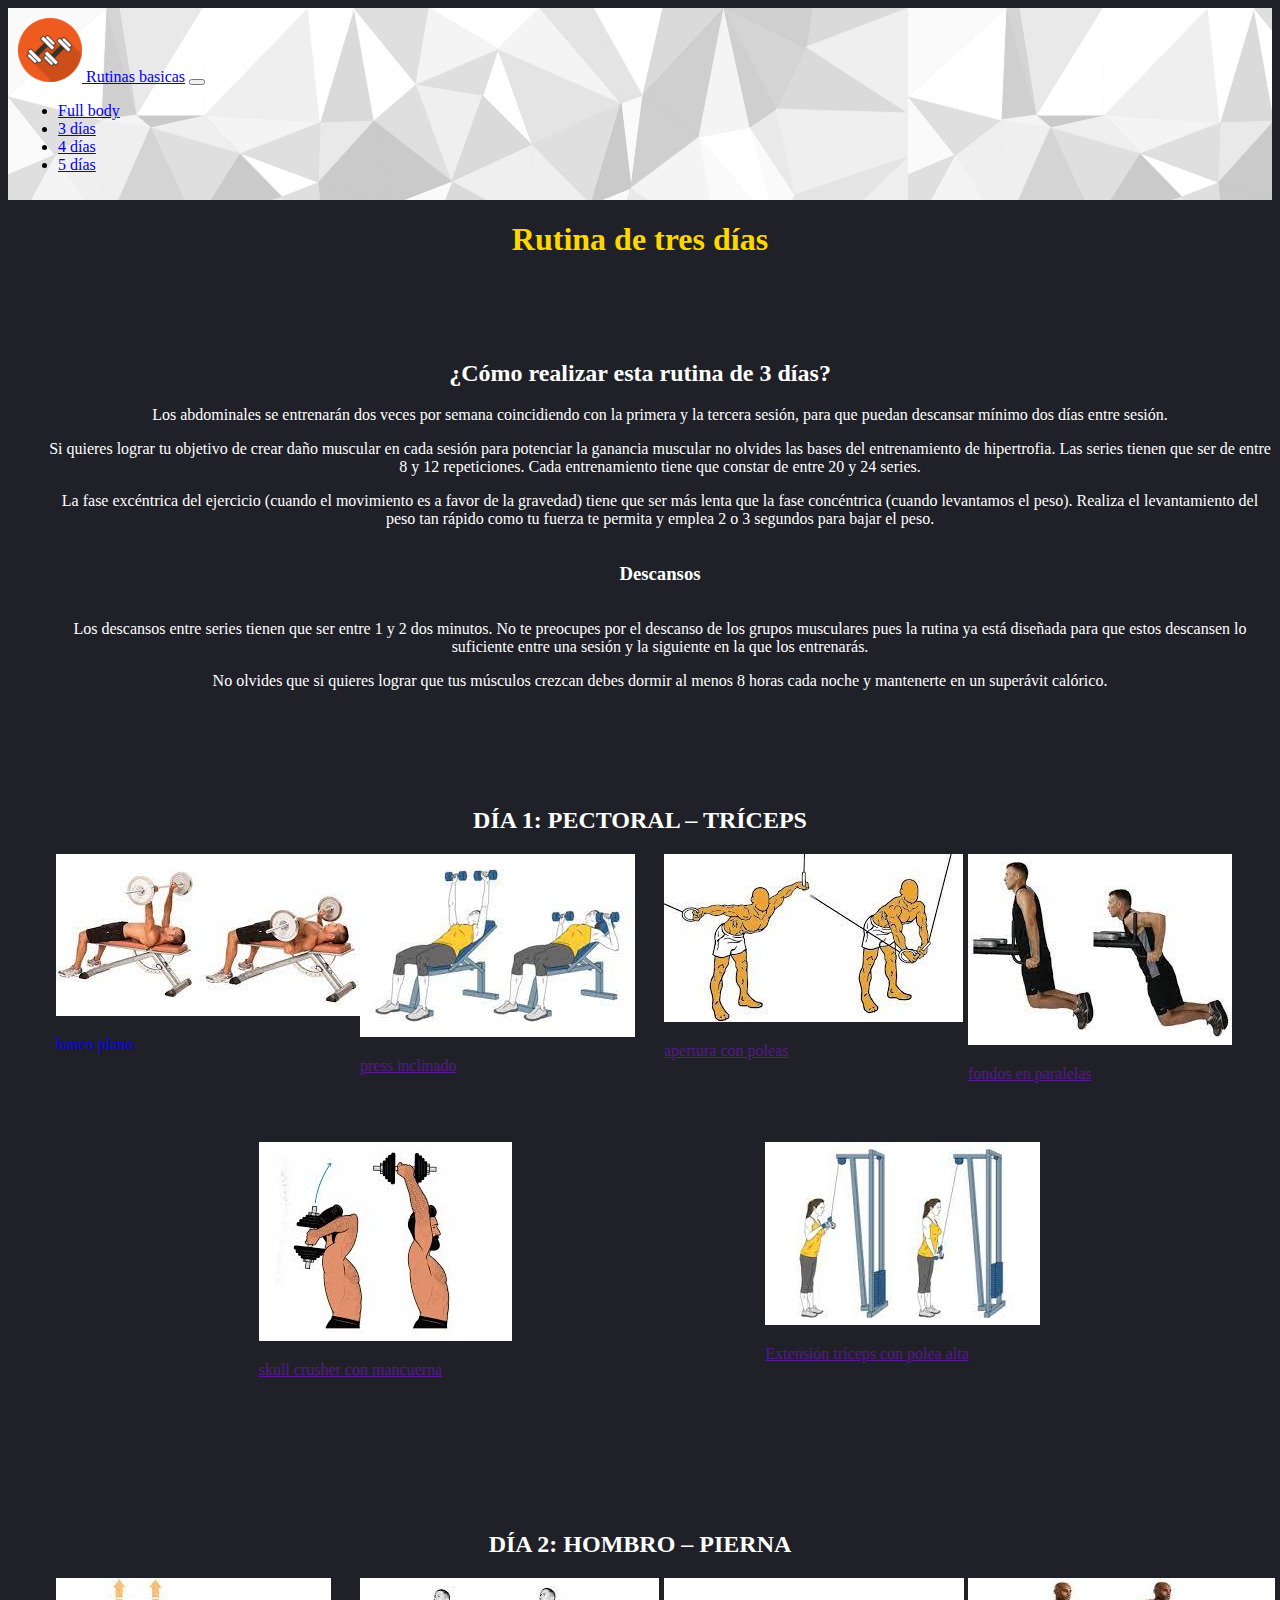
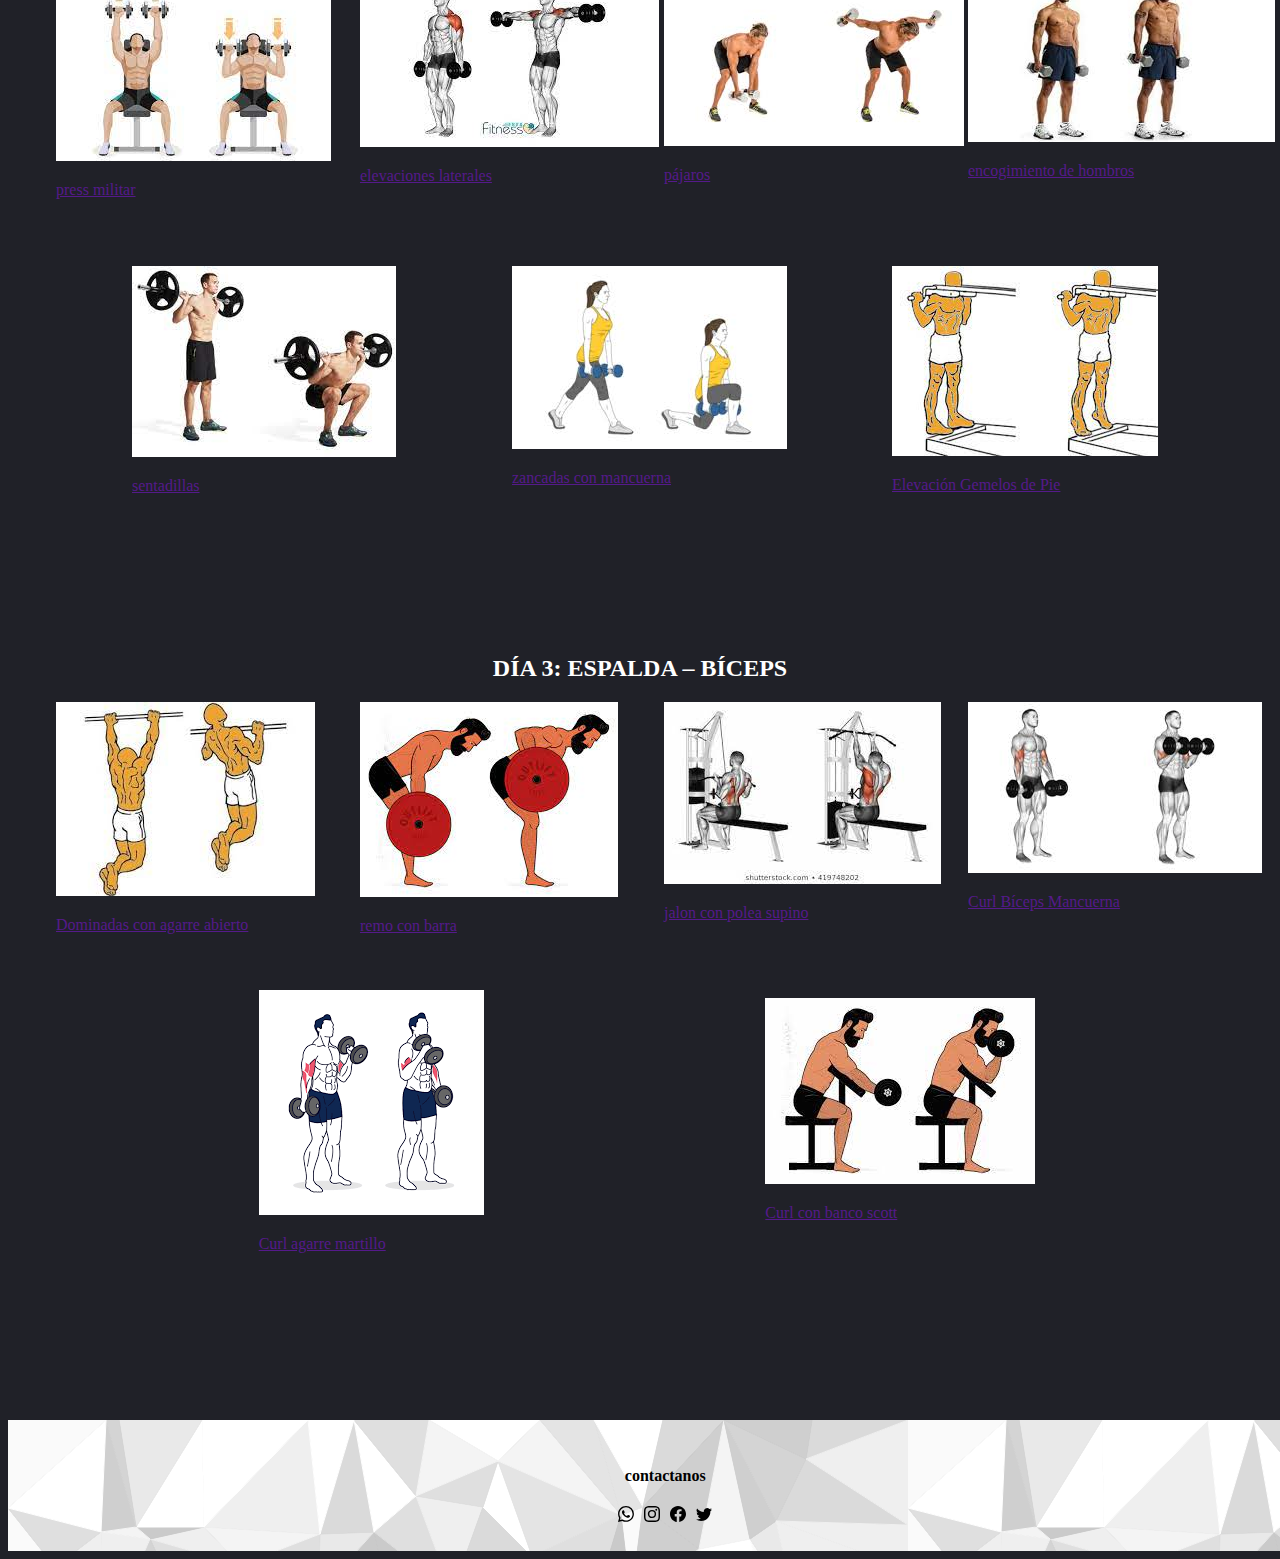
==== commit d3c4d3d0: "meta y title" ====
--- a/pages/3dias.html
+++ b/pages/3dias.html
@@ -3,7 +3,8 @@
 <head>
     <meta charset="UTF-8">
     <meta name="viewport" content="width=device-width, initial-scale=1.0">
-    <title>Document</title>
+    <meta name="description" content="rutina de tres dias optima si no contas con mucho tiempo">
+    <title>3 días-ActiveEdge Fitness</title>
             <!-- Bootstrap -->
             <link href="https://cdn.jsdelivr.net/npm/bootstrap@5.3.1/dist/css/bootstrap.min.css" rel="stylesheet" integrity="sha384-4bw+/aepP/YC94hEpVNVgiZdgIC5+VKNBQNGCHeKRQN+PtmoHDEXuppvnDJzQIu9" crossorigin="anonymous">
             <!-- CSS -->
@@ -13,7 +14,7 @@
     <header>
         <nav class="navbar navbar-expand-lg bg-body-tertiary">
             <div class="container-fluid">
-            <a class="navbar-brand" href="../index.html"><img src="../img/PesasFondoNaranja.png" alt=""> Rutinas basicas</a>
+            <a class="navbar-brand" href="../index.html"><img src="../img/PesasFondoNaranja.png" alt="logo"> Rutinas basicas</a>
             <button class="navbar-toggler" type="button" data-bs-toggle="collapse" data-bs-target="#navbarNav" aria-controls="navbarNav" aria-expanded="false" aria-label="Toggle navigation">
                 <span class="navbar-toggler-icon"></span>
             </button>
@@ -74,7 +75,7 @@
         </div>
         <div class="dia-1">
             <h2 class="titulo sub-titulos-pages">DÍA 1: PECTORAL – TRÍCEPS</h2>
-            <a href="" target="_blank">
+            <a href="https://youtu.be/JhcjQHkjklA?si=KV-cauAAHpBlLXsN" target="_blank">
                 <div class="Press-banca tamaño-cards">
                     <div class="card" style="width: 16rem; height: 100%; height: 18rem;">
                         <img src="../img/press banca.jfif" class="card-img-top" alt="como hacer press banca">
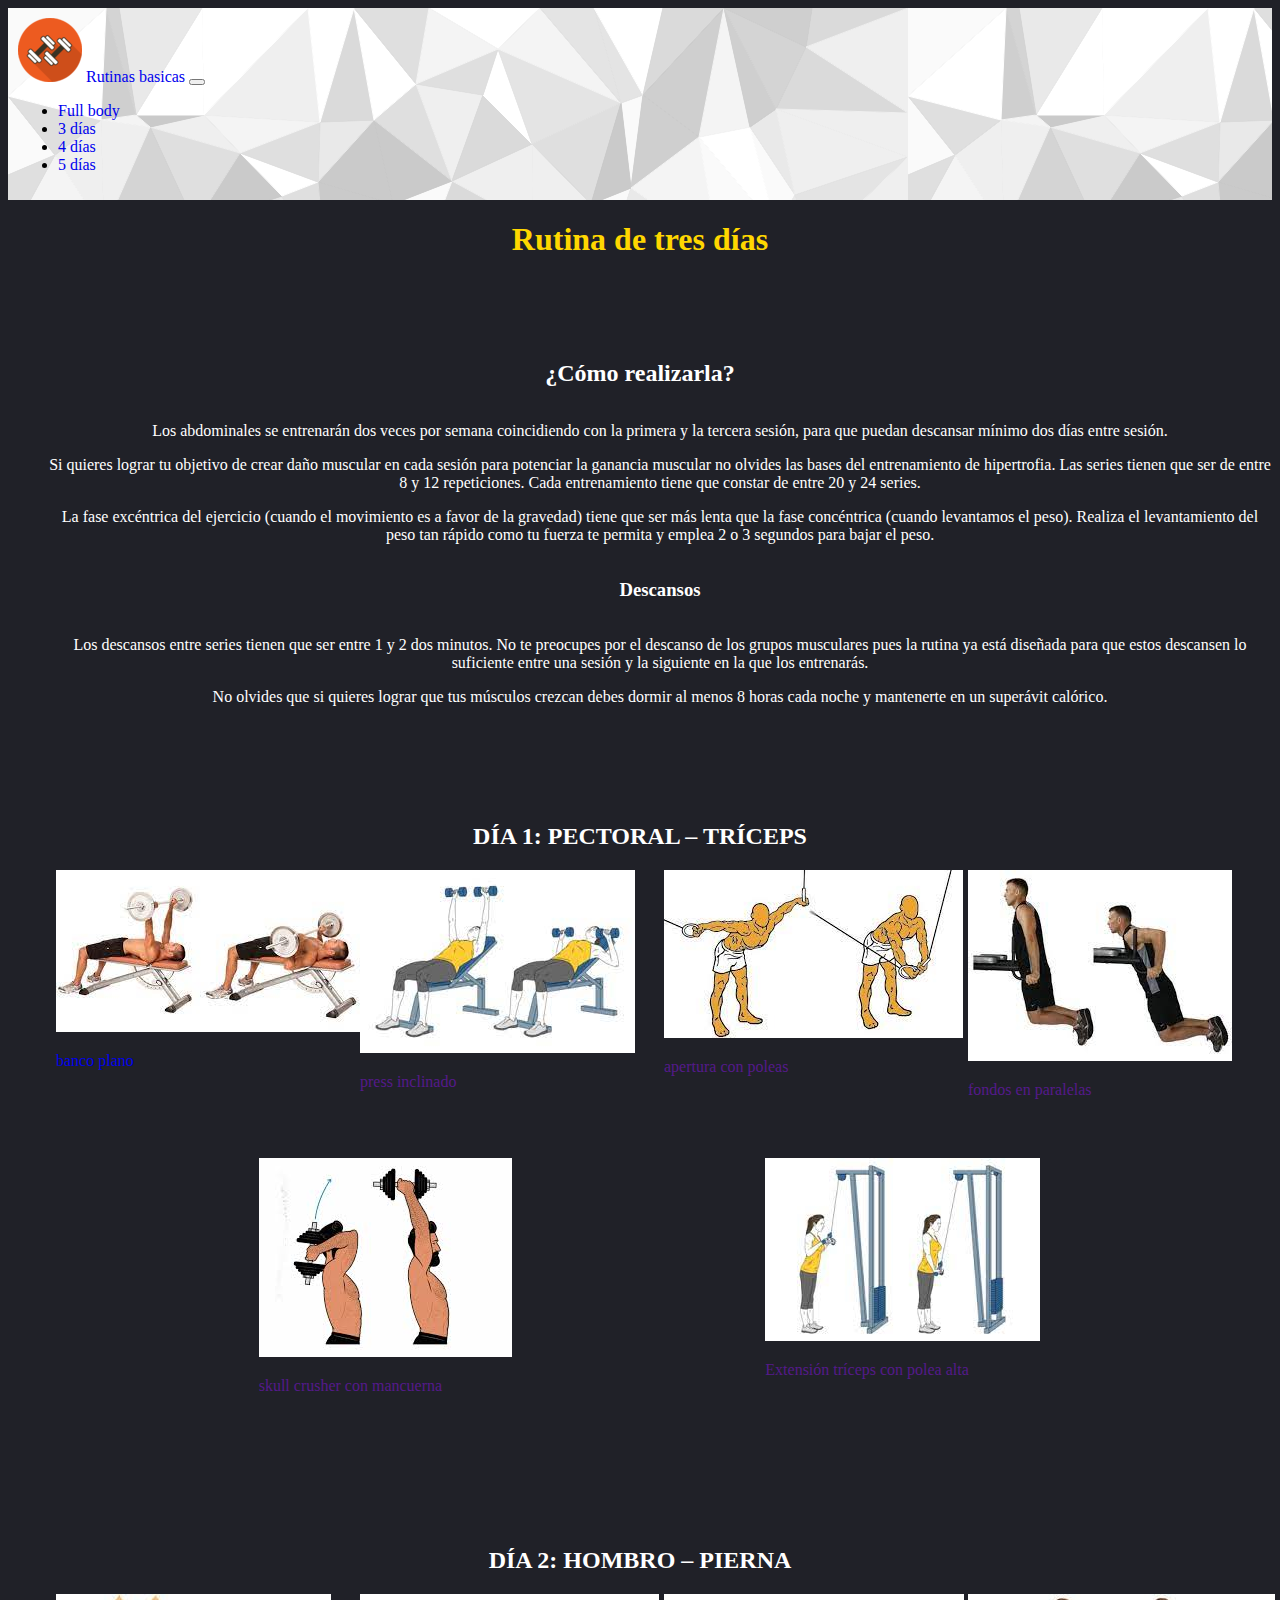
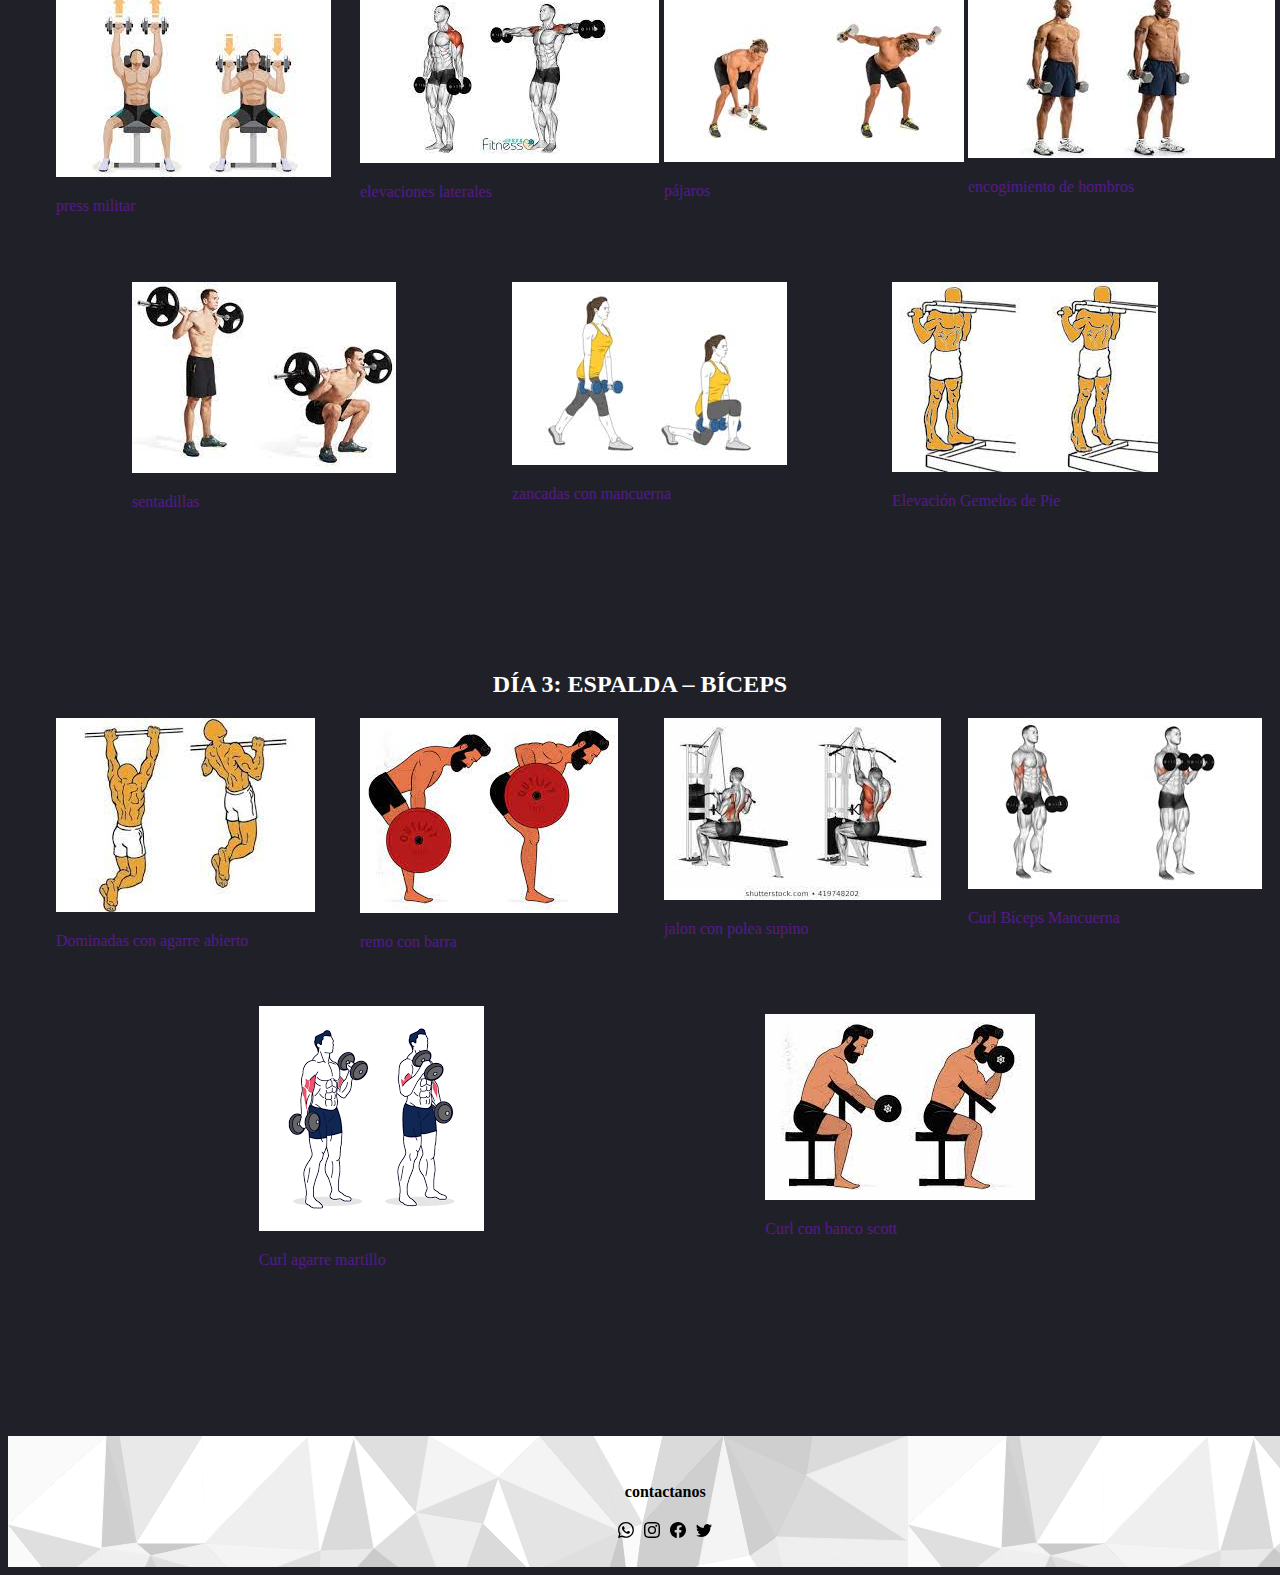
==== commit 487b379b: "logo de title" ====
--- a/pages/3dias.html
+++ b/pages/3dias.html
@@ -5,6 +5,7 @@
     <meta name="viewport" content="width=device-width, initial-scale=1.0">
     <meta name="description" content="rutina de tres dias optima si no contas con mucho tiempo">
     <title>3 días-ActiveEdge Fitness</title>
+    <link rel="icon" href="../img/PesasFondoNaranja.png">
             <!-- Bootstrap -->
             <link href="https://cdn.jsdelivr.net/npm/bootstrap@5.3.1/dist/css/bootstrap.min.css" rel="stylesheet" integrity="sha384-4bw+/aepP/YC94hEpVNVgiZdgIC5+VKNBQNGCHeKRQN+PtmoHDEXuppvnDJzQIu9" crossorigin="anonymous">
             <!-- CSS -->
@@ -45,9 +46,9 @@
             </h1>
             <div class="container">
                 <h2 class="titulo">
-                    ¿Cómo realizar esta rutina de 3 días?
+                    ¿Cómo realizarla?
                 </h2>
-                <p>
+                <p class="texto_infomativo">
                     <li>
                         <ul class="texto_infomativo">
                             Los abdominales se entrenarán dos veces por semana coincidiendo con la primera y la tercera sesión, para que puedan descansar mínimo dos días entre sesión.
--- a/css/estilos.css
+++ b/css/estilos.css
@@ -127,6 +127,10 @@
   justify-content: center;
 }
 
+a {
+  text-decoration: none;
+}
+
 body {
   background-color: #202128;
 }
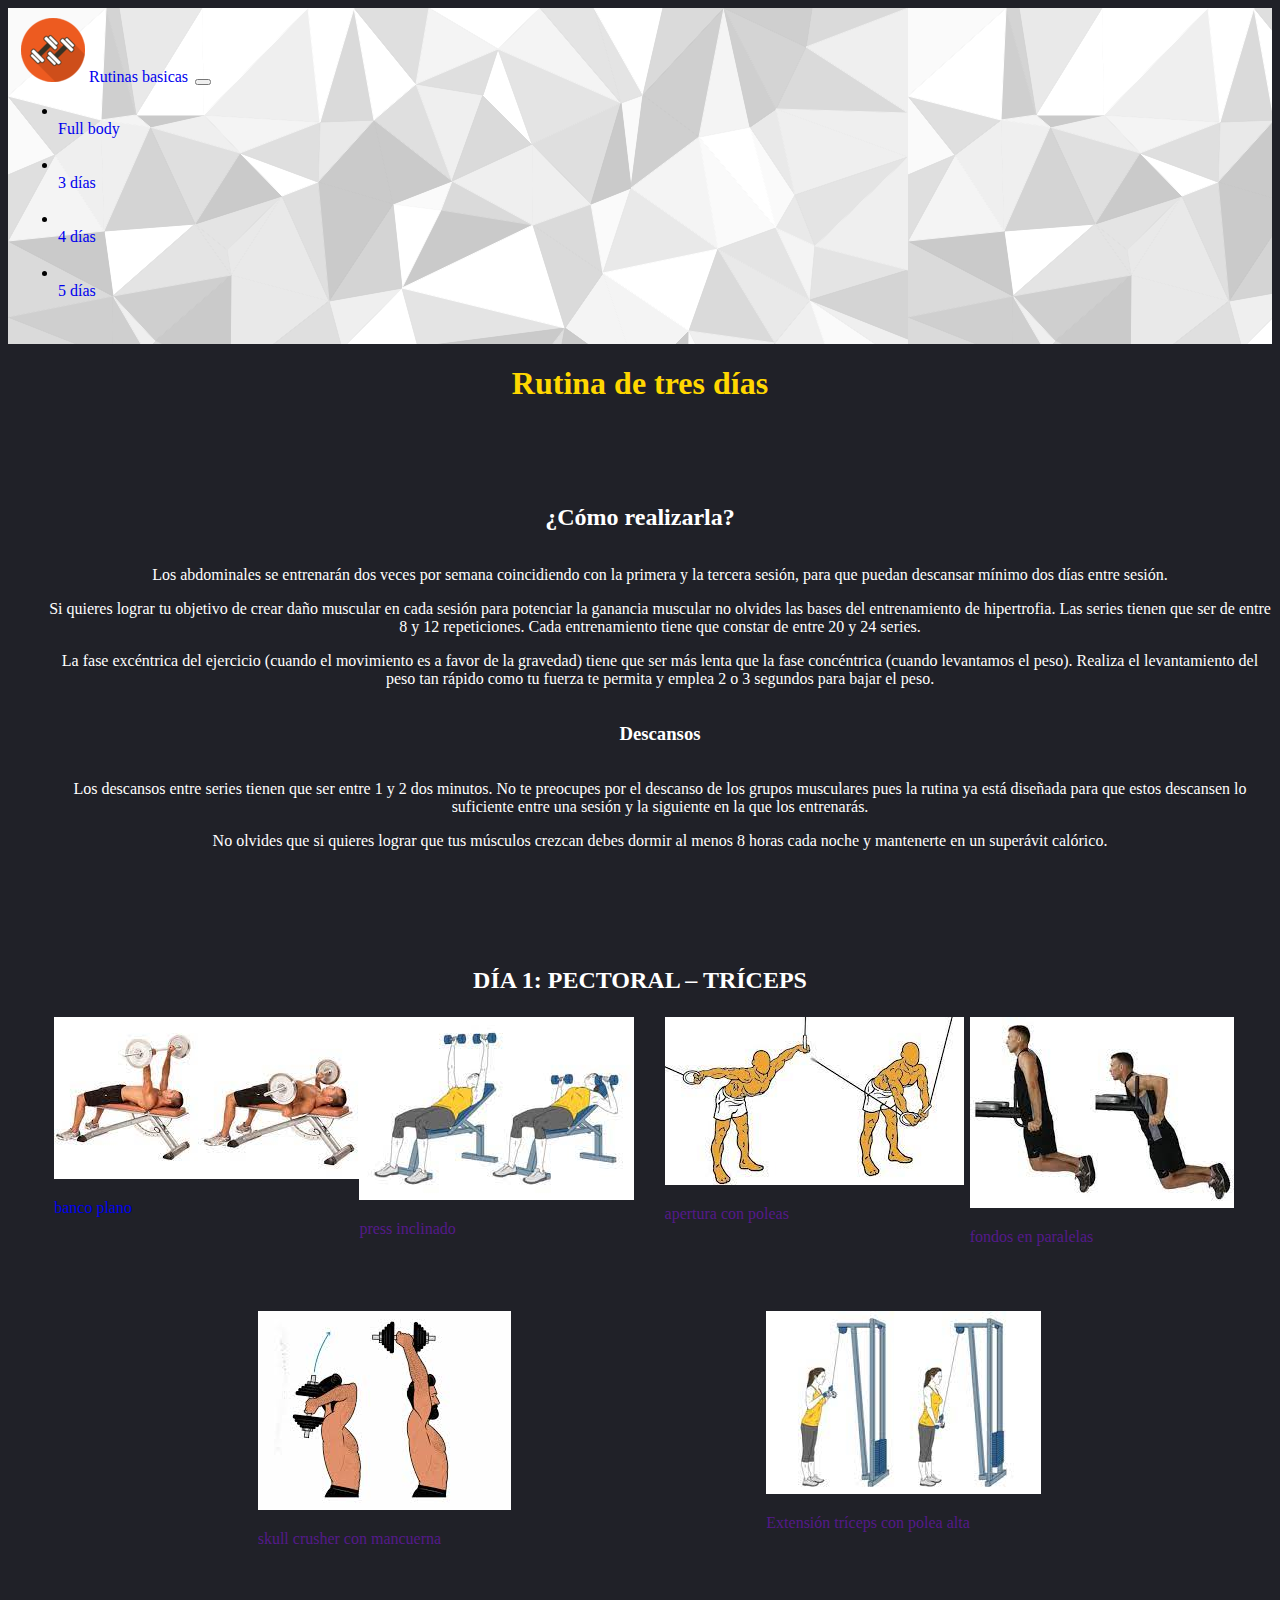
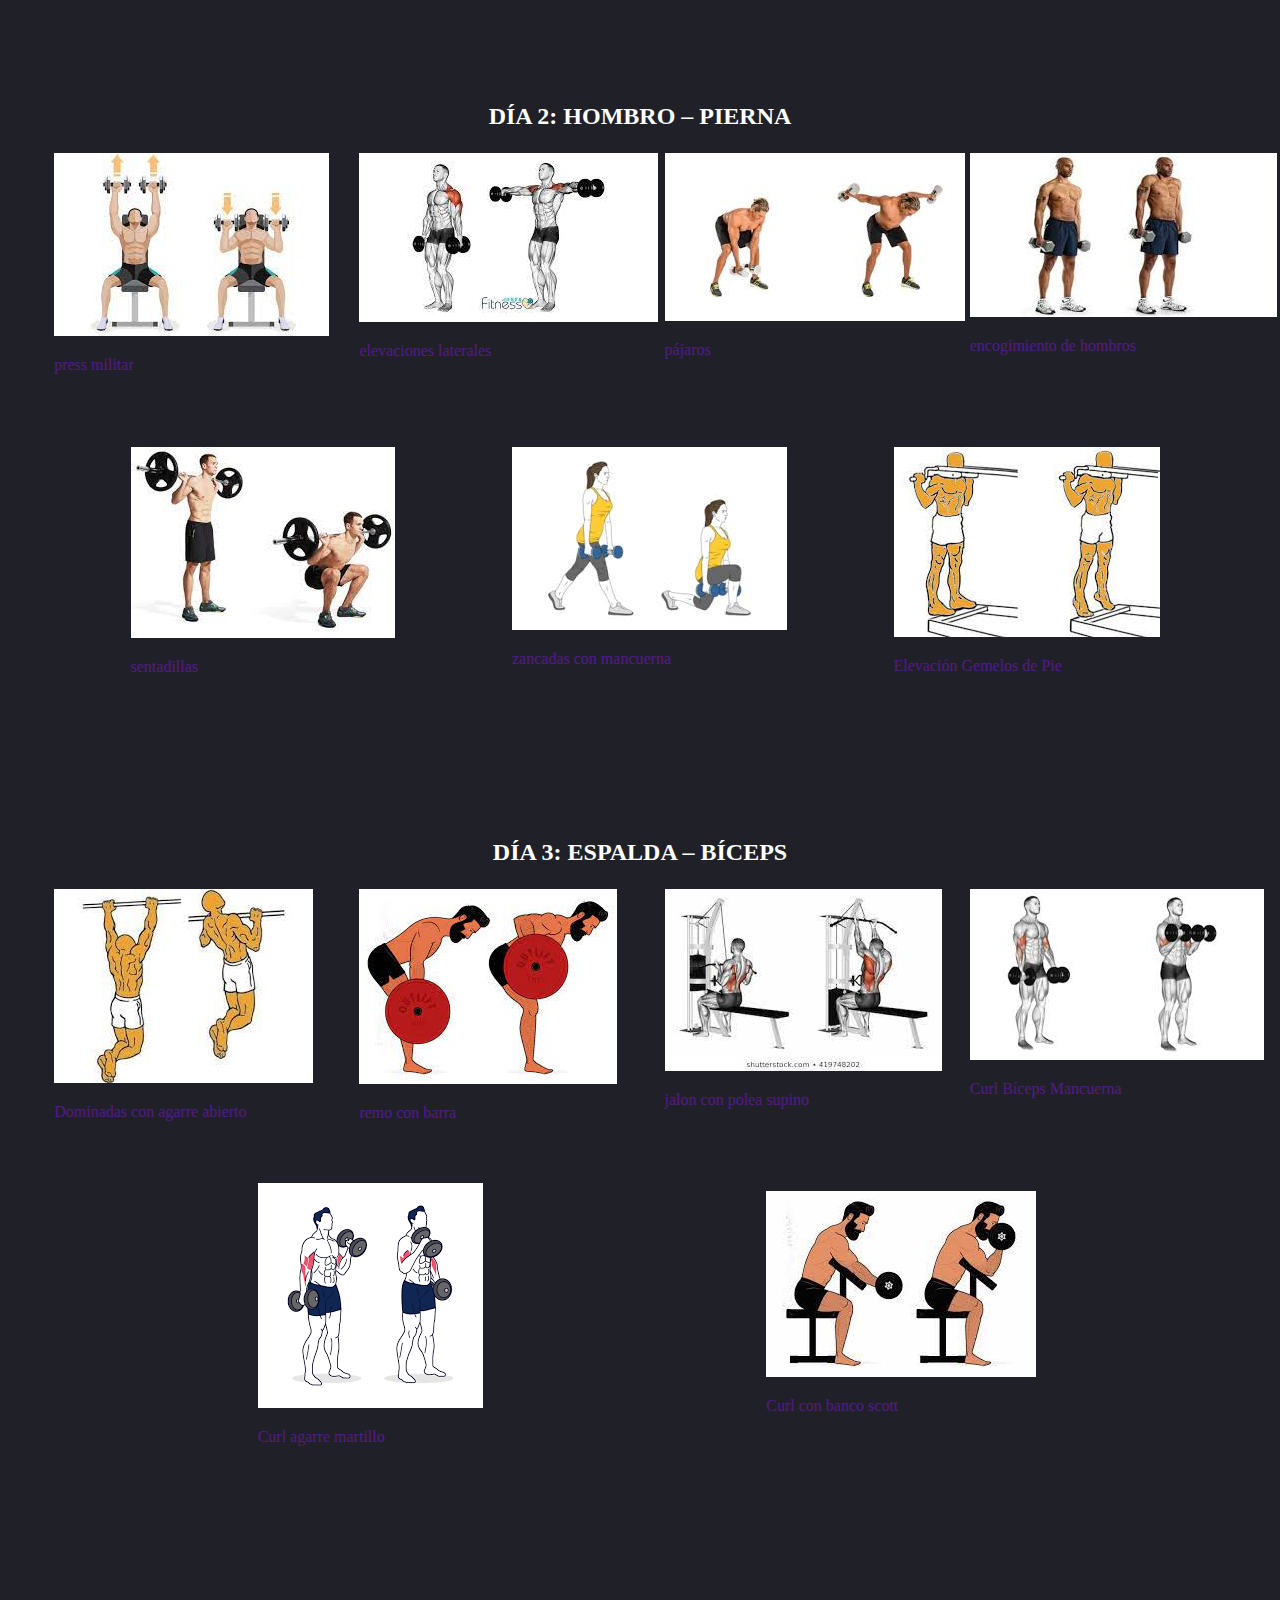
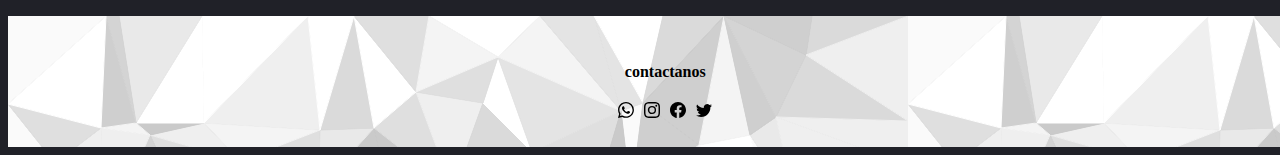
==== commit fb83930b: "web lista para presentar" ====
--- a/pages/3dias.html
+++ b/pages/3dias.html
@@ -32,9 +32,6 @@
                 </li>
                 <li class="nav-item">
                     <a class="nav-link active" href="./5dias.html"><div class="h5">5 días</div></a>
-                </li>
-
-                </ul>
             </div>
             </div>
         </nav>
--- a/css/estilos.css
+++ b/css/estilos.css
@@ -129,6 +129,7 @@
 
 a {
   text-decoration: none;
+  margin: 3px;
 }
 
 body {
